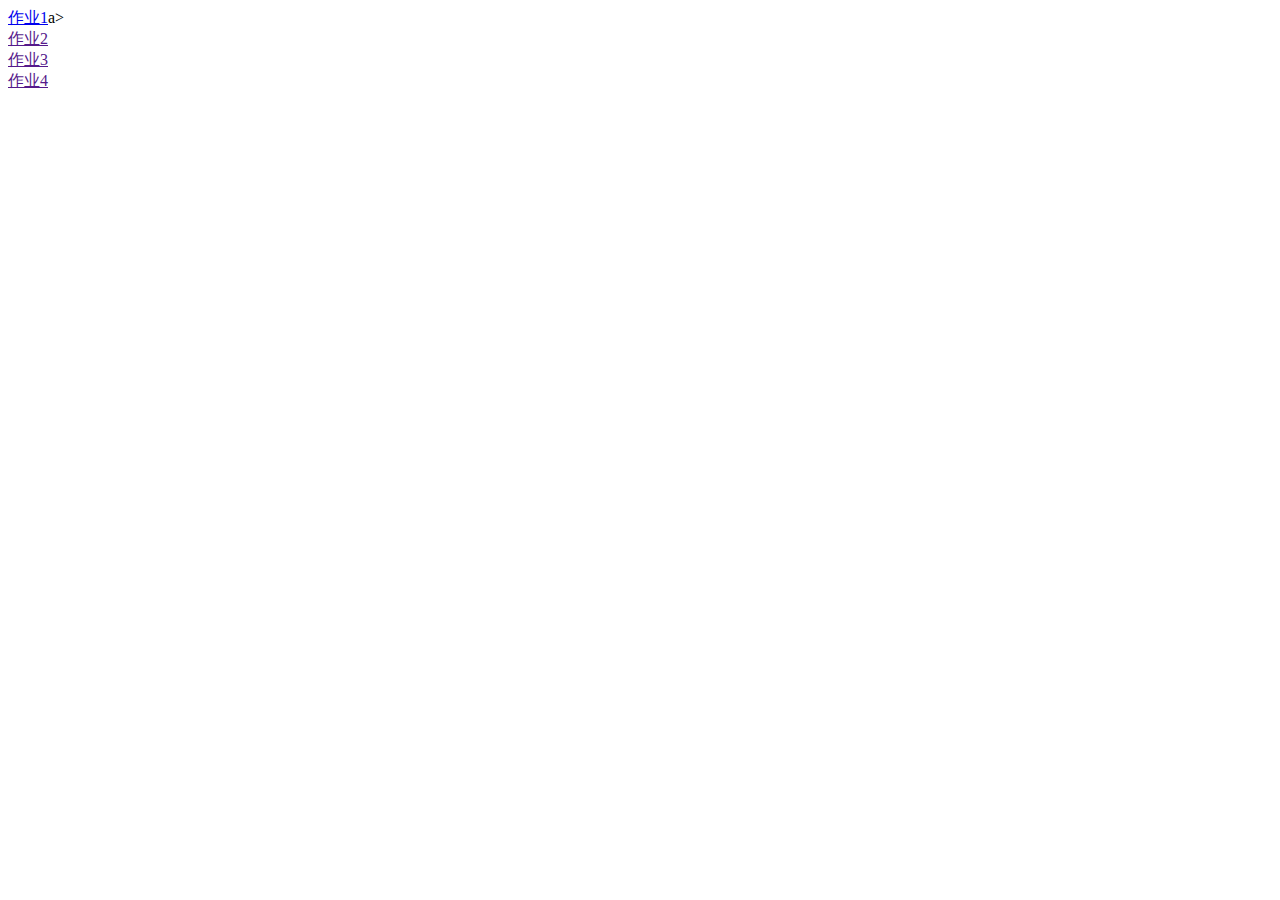
==== html/github/index.html @ 1dc59144 "add new file" ====
<!DOCTYPE html>
<html lang="en">
<head>
    <meta charset="UTF-8">
    <meta name="viewport" content="width=device-width, initial-scale=1.0">
    <title>网站作业</title>
</head>
<body>
    <u1>
       <li><a href="zy1.html">作业1</a>a></li>
       <li><a href="">作业2</a></li>
       <li><a href="">作业3</a></li>
       <li><a href="">作业4</a></li>
       
       </li>
    </u1>
    
</body>
</html>
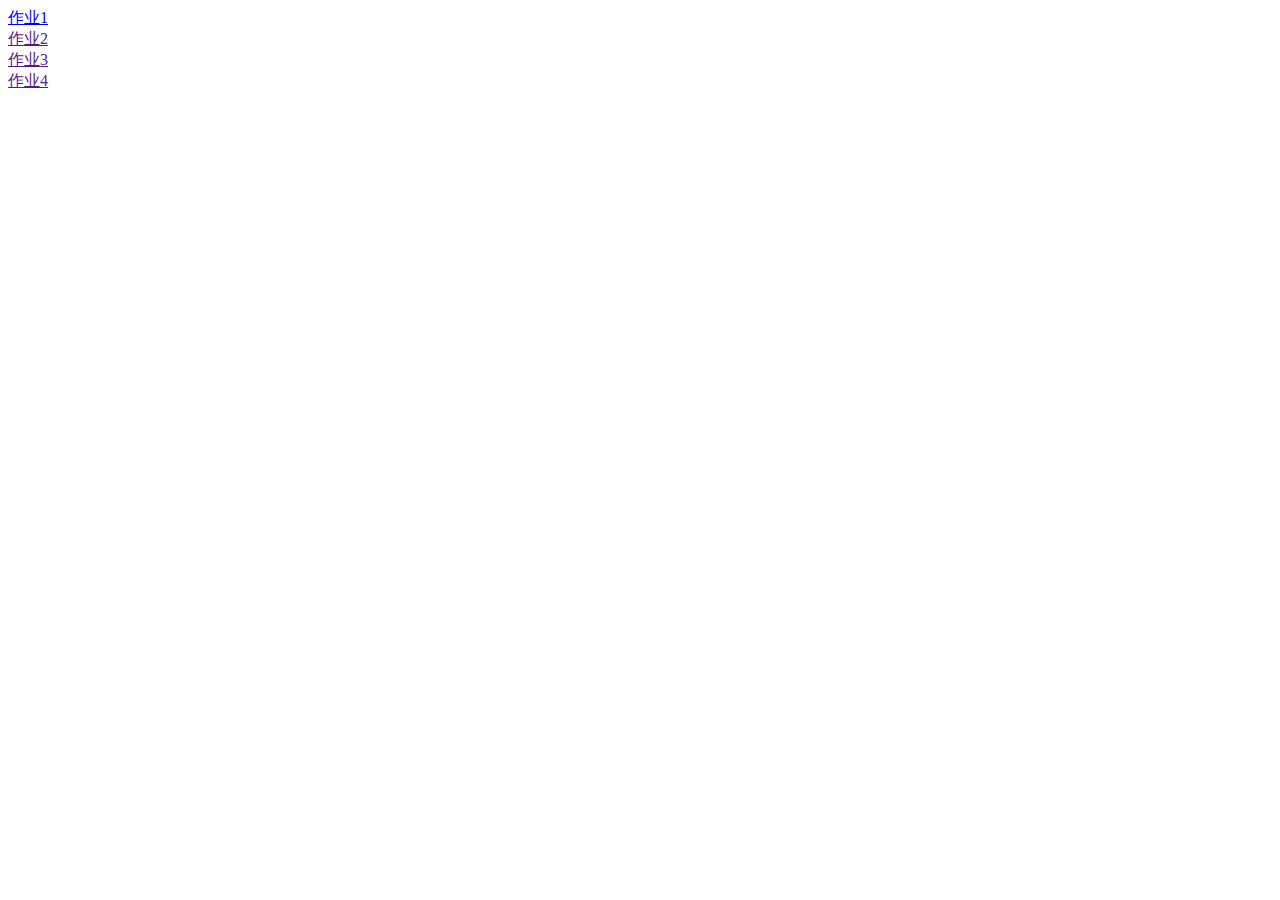
==== commit 24a7d0ec: "Update index.html" ====
--- a/html/github/index.html
+++ b/html/github/index.html
@@ -7,7 +7,7 @@
 </head>
 <body>
     <u1>
-       <li><a href="zy1.html">作业1</a>a></li>
+       <li><a href="zy1.html">作业1</a></li>
        <li><a href="">作业2</a></li>
        <li><a href="">作业3</a></li>
        <li><a href="">作业4</a></li>
